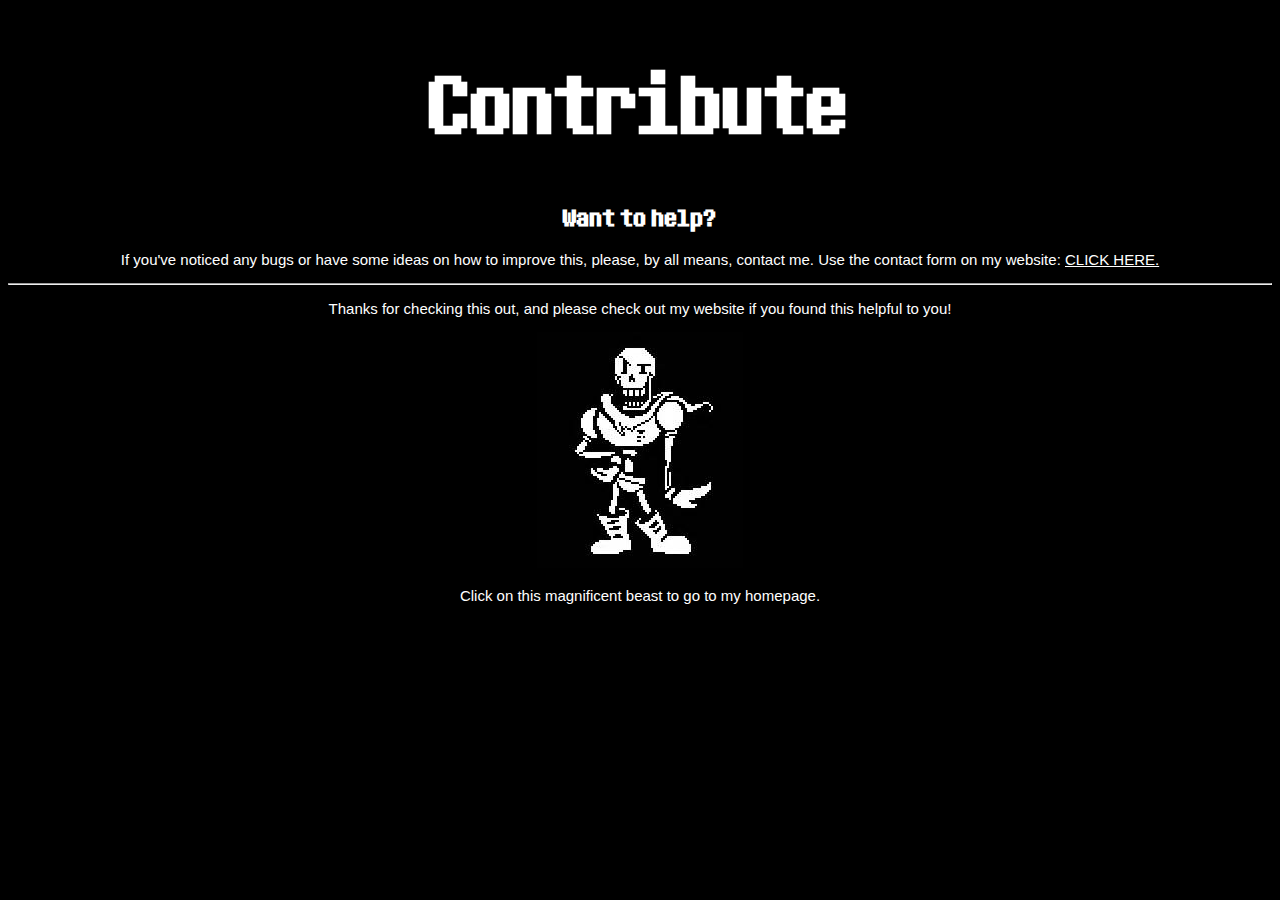
==== contribute.html @ 19df978a "Moved files from gmrgames.com." ====
<!DOCTYPE html>
<html lang="en">
<head>
<meta content="text/html; charset=utf-8" http-equiv="content-type">




        <title> Undertale Save Editor - Contribute </title>
        <link rel="stylesheet" type="text/css" href="style.css">
    </head>
    <body>
      <center>
        <h1 class="help"> Contribute </h1>
        <h2> Want to help? </h2>
        <p>
          If you've noticed any bugs or have some ideas on how to improve this, please, by all means, contact me. Use the contact form on my website: <a href="http://www.garrettreeves.com/contact.html">CLICK HERE.</a>
        </p>
        <hr>
        <p>Thanks for checking this out, and please check out my website if you found this helpful to you!</p>
        <a href="http://www.garrettreeves.com/"><img src="img/pap.whyareyoulookinghere"></a>
        <p>Click on this magnificent beast to go to my homepage.</p>
  </center>
</body></html>
---- style.css ----
@font-face {
font-family: Undertale;
src: url("fonts/undertale.otf") format("opentype");
}
       
         
body {
    background-color: black;
    color: white;
    font-family: "Arial";
    
}
h1.redtext{
color: Red;
}
h1 {
    color: White;
    text-align: center;
    font-family: "Undertale";
}
h1.warning {
    color: Red;
    text-align: center;
    font-family: "Undertale";
    font-size:80px;
}
h1.help {
    color: White;
    text-align: center;
    font-family: "Undertale";
    font-size:80px;
}
p {
    font-family: "Arial";
    font-size: 15px;
}
h2 {
font-family: "Undertale";
}
form {
    display: flex;
    flex-wrap: wrap;
}

form fieldset {
    display: flex;
    flex-direction: column;
}
a:link{
  color:white;
}
a:visited{
  color:white;
}
a:hover{
  color:red;
}
a:focus{
  color:red;
}
a:active{
  color:red;
}
a.warning:link{
  color:red;
}
a.warning:visited{
  color:red;
}
a.warning:hover{
  color:white;
}
a.warning:focus{
  color:white;
}
a.warning:active{
  color:red;
}
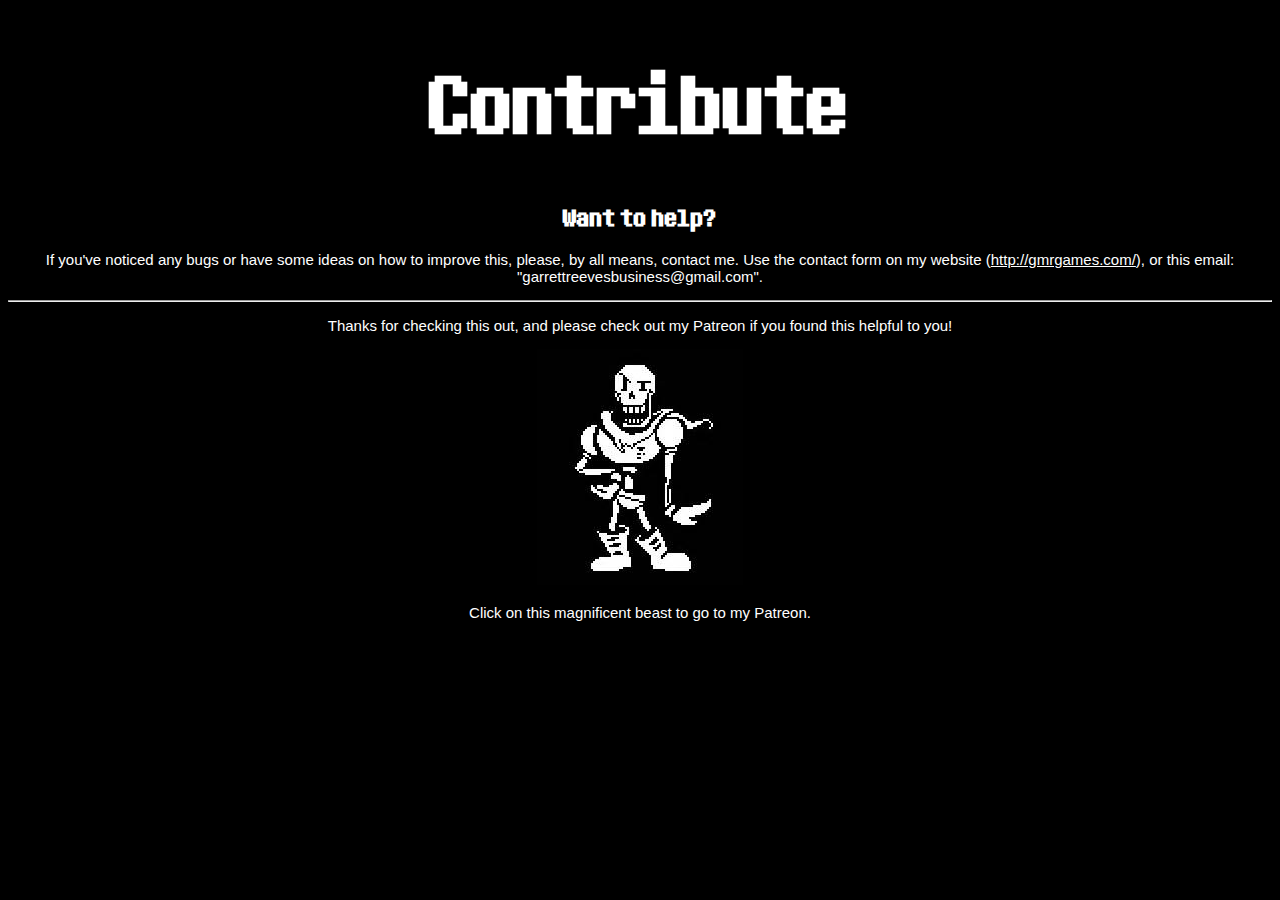
==== commit 1979f7e4: "Small cleanup and updates." ====
--- a/contribute.html
+++ b/contribute.html
@@ -2,10 +2,6 @@
 <html lang="en">
 <head>
 <meta content="text/html; charset=utf-8" http-equiv="content-type">
-
-
-
-
         <title> Undertale Save Editor - Contribute </title>
         <link rel="stylesheet" type="text/css" href="style.css">
     </head>
@@ -14,11 +10,11 @@
         <h1 class="help"> Contribute </h1>
         <h2> Want to help? </h2>
         <p>
-          If you've noticed any bugs or have some ideas on how to improve this, please, by all means, contact me. Use the contact form on my website: <a href="http://www.garrettreeves.com/contact.html">CLICK HERE.</a>
+          If you've noticed any bugs or have some ideas on how to improve this, please, by all means, contact me. Use the contact form on my website (<a href="http://gmrgames.com/">http://gmrgames.com/</a>), or this email: "garrettreevesbusiness@gmail.com".
         </p>
         <hr>
-        <p>Thanks for checking this out, and please check out my website if you found this helpful to you!</p>
-        <a href="http://www.garrettreeves.com/"><img src="img/pap.whyareyoulookinghere"></a>
-        <p>Click on this magnificent beast to go to my homepage.</p>
+        <p>Thanks for checking this out, and please check out my Patreon if you found this helpful to you!</p>
+        <a href="http://www.patreon.com/gmr"><img src="img/pap.whyareyoulookinghere"></a>
+        <p>Click on this magnificent beast to go to my Patreon.</p>
   </center>
 </body></html>